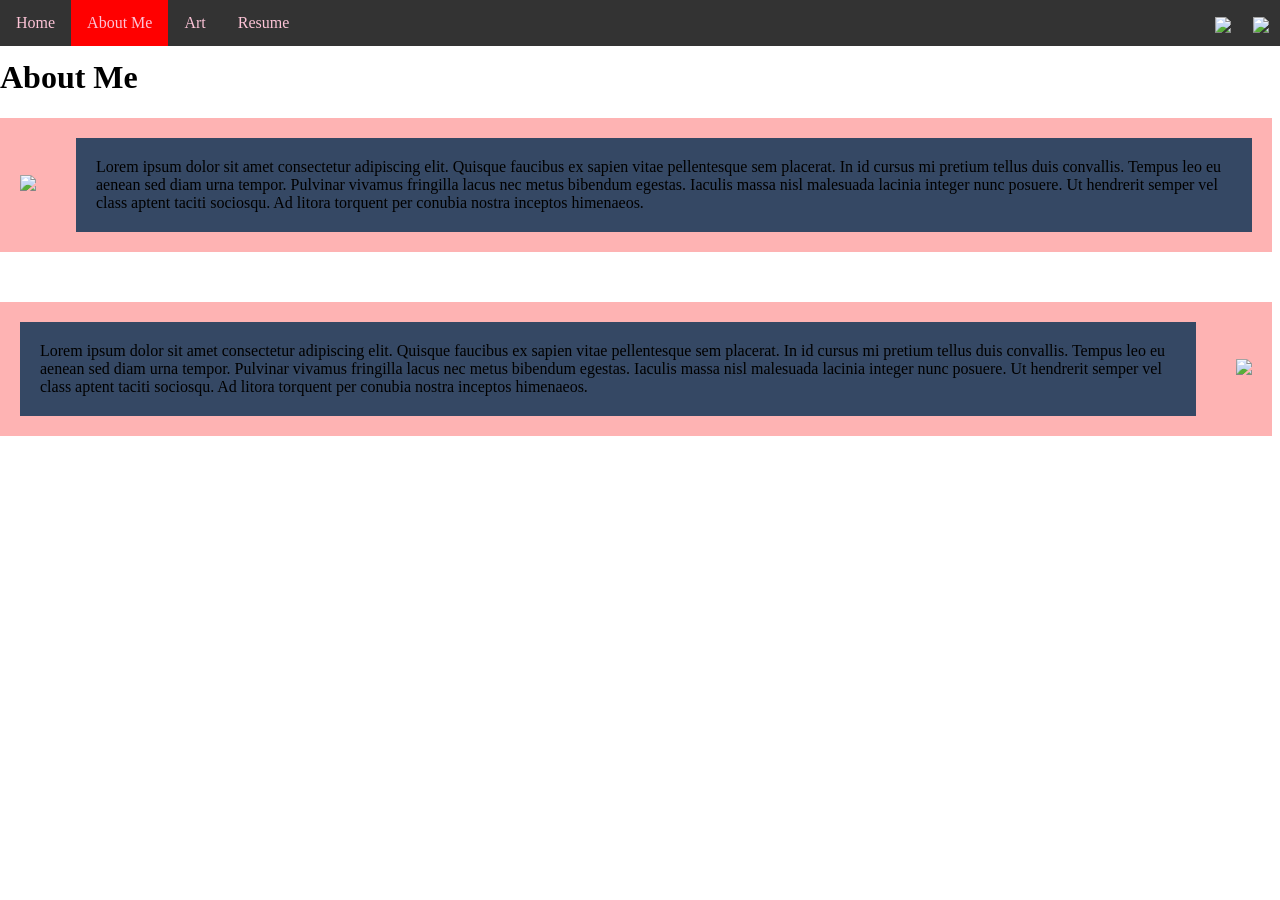
==== aboutme.html @ 874485f6 "customization" ====
<!DOCTYPE html>
<html>
  <head>
    <meta charset="utf-8" />
    <title>Final Project - About Me</title>
    <link href="style.css" rel="stylesheet" type="text/css" />
    <style>
      /* Styling Only Related To THIS Page */
      .parent-flex {
        display: flex;
        background-color: rgb(254, 179, 179);
        align-items: center;
        justify-content: space-around;
        margin-bottom: 50px;
      }

      .parent-flex img {
        width: 150px;
        padding: 20px;
      }
      .child-flex p {
        background-color: rgb(53, 72, 100);
        padding: 20px;
        margin: 20px;
      }
    </style>
  </head>
  <body>
    <!-- ⬆⬆⬆⬆ Nav Bar -->
    <ul>
      <li><a href="index.html">Home</a></li>
      <li><a class="active" href="aboutme.html">About Me</a></li>
      <li><a href="art.html">Art</a></li>
      <li><a href="resume.html">Resume</a></li>
      <li style="float: right">
        <a target="_blank" href=""
          ><img
            src="https://www.getfocused.no/wp-content/uploads/2022/09/White-YouTube-Logo-Transparent.png"
            style="width: 25px; margin: -5px"
        /></a>
      </li>
      <li style="float: right">
        <a target="_blank" href=""
          ><img
            src="https://img.icons8.com/win10/512/FFFFFF/instagram-new.png"
            style="width: 25px; margin: -5px"
        /></a>
      </li>
    </ul>

    <!-- ⬇⬇⬇⬇⬇⬇ Main Page Content -->
    <h1>About Me</h1>
    <div class="parent-flex">
      <div class="child-flex">
        <img
          src="images/HeartIcons.jpeg"
        />
      </div>
      <div class="child-flex">
        <p>
          Lorem ipsum dolor sit amet consectetur adipiscing elit. Quisque
          faucibus ex sapien vitae pellentesque sem placerat. In id cursus mi
          pretium tellus duis convallis. Tempus leo eu aenean sed diam urna
          tempor. Pulvinar vivamus fringilla lacus nec metus bibendum egestas.
          Iaculis massa nisl malesuada lacinia integer nunc posuere. Ut
          hendrerit semper vel class aptent taciti sociosqu. Ad litora torquent
          per conubia nostra inceptos himenaeos.
        </p>
      </div>
    </div>
    <div class="parent-flex">
      <div class="child-flex">
        <p>
          Lorem ipsum dolor sit amet consectetur adipiscing elit. Quisque
          faucibus ex sapien vitae pellentesque sem placerat. In id cursus mi
          pretium tellus duis convallis. Tempus leo eu aenean sed diam urna
          tempor. Pulvinar vivamus fringilla lacus nec metus bibendum egestas.
          Iaculis massa nisl malesuada lacinia integer nunc posuere. Ut
          hendrerit semper vel class aptent taciti sociosqu. Ad litora torquent
          per conubia nostra inceptos himenaeos.
        </p>
      </div>
      <div class="child-flex">
        <img
          src="images/VibeyTunes.png"
        />
      </div>
    </div>
  </body>
</html>
---- style.css ----
/* Styling Only Related To ALL Pages */

body {
  padding-top: 30px;
  margin-left: 0px;
}
/* ⬆⬆⬆⬆ Nav Bar Styling 
~~~~~ Taken From: 
https://www.w3schools.com/css/css_navbar_horizontal.asp */
ul {
  list-style-type: none;
  margin: 0;
  padding: 0;
  overflow: hidden;
  background-color: #333333;
  position: fixed;
  top: 0;
  width: 100%;
  z-index: 999;
}

li {
  float: left;
}

li a {
  display: block;
  color: rgb(252, 195, 214);
  text-align: center;
  padding: 14px 16px;
  text-decoration: none;
}

li a:hover:not(.active) {
  background-color: orange;
}

.active {
  background-color: red;
}

h1 {
  width: 100%;
}
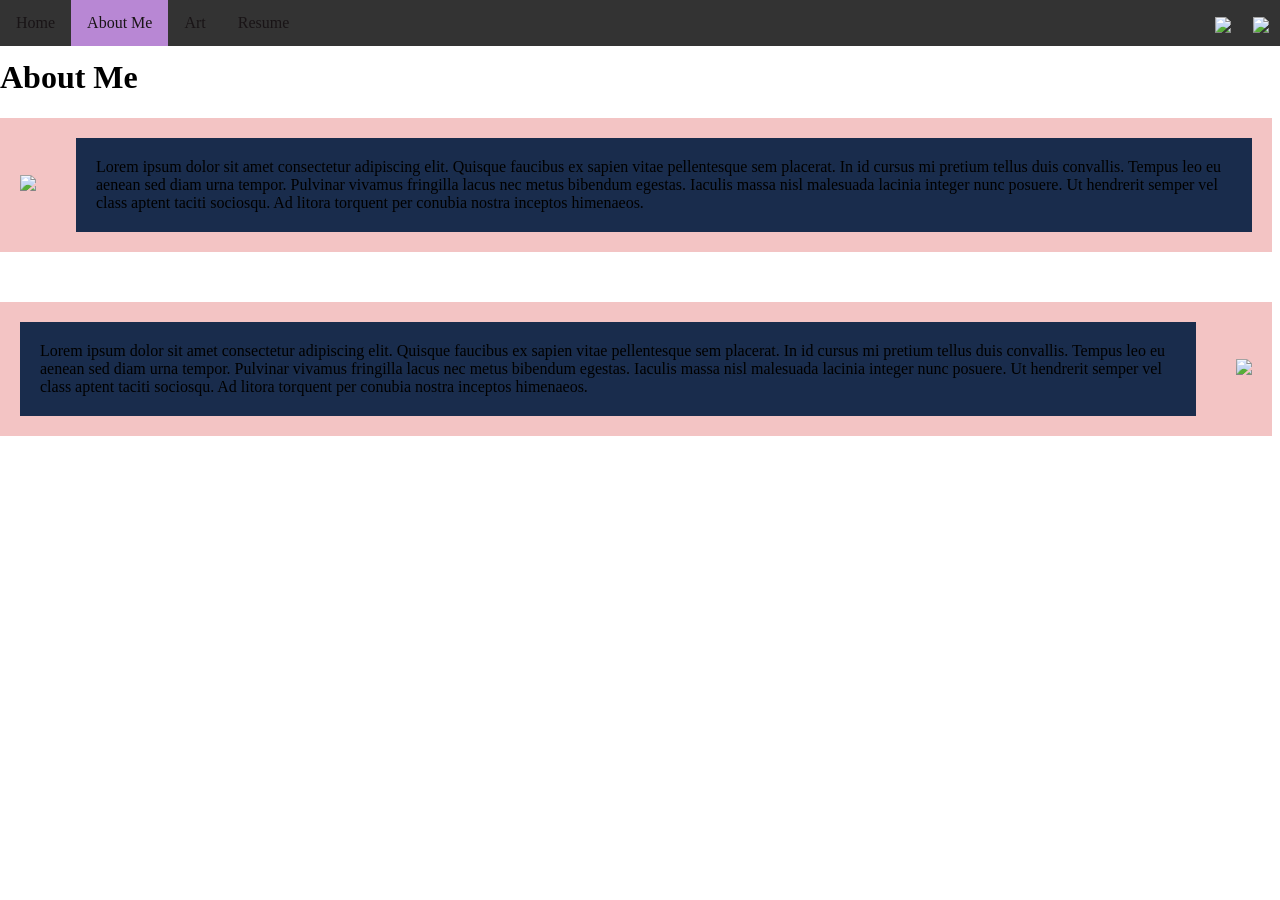
==== commit 2a84e3dc: "fhjuhgsf" ====
--- a/aboutme.html
+++ b/aboutme.html
@@ -8,7 +8,7 @@
       /* Styling Only Related To THIS Page */
       .parent-flex {
         display: flex;
-        background-color: rgb(254, 179, 179);
+        background-color: rgb(243, 196, 196);
         align-items: center;
         justify-content: space-around;
         margin-bottom: 50px;
@@ -19,7 +19,7 @@
         padding: 20px;
       }
       .child-flex p {
-        background-color: rgb(53, 72, 100);
+        background-color: rgb(25, 44, 76);
         padding: 20px;
         margin: 20px;
       }
--- a/style.css
+++ b/style.css
@@ -25,18 +25,18 @@
 
 li a {
   display: block;
-  color: rgb(252, 195, 214);
+  color: rgb(25, 20, 22);
   text-align: center;
   padding: 14px 16px;
   text-decoration: none;
 }
 
 li a:hover:not(.active) {
-  background-color: orange;
+  background-color: powderblue;
 }
 
 .active {
-  background-color: red;
+  background-color: rgb(184, 135, 212);
 }
 
 h1 {
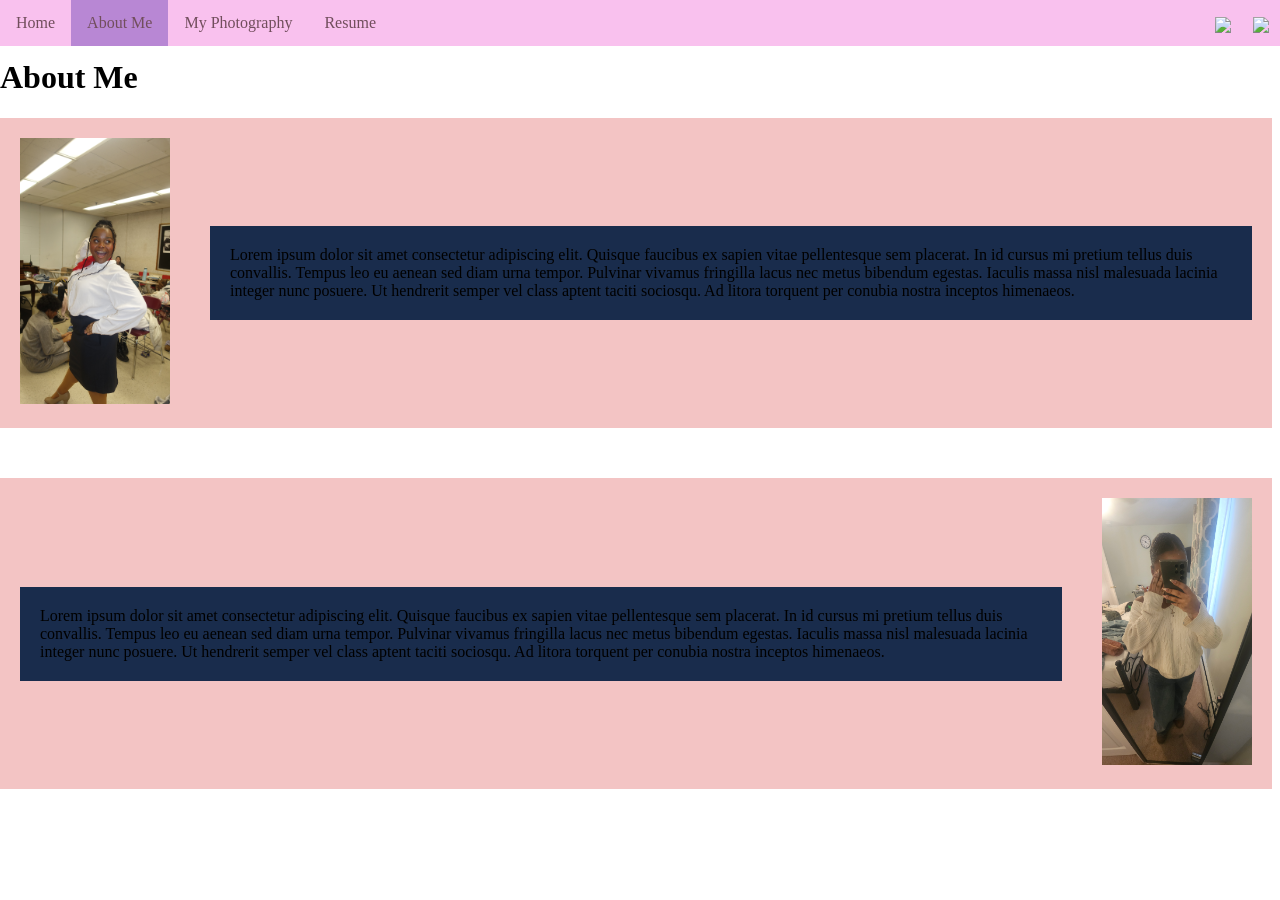
==== commit 63adb45d: "ouuu getting close to finish!" ====
--- a/aboutme.html
+++ b/aboutme.html
@@ -30,7 +30,7 @@
     <ul>
       <li><a href="index.html">Home</a></li>
       <li><a class="active" href="aboutme.html">About Me</a></li>
-      <li><a href="art.html">Art</a></li>
+      <li><a href="My Photography.html">My Photography</a></li>
       <li><a href="resume.html">Resume</a></li>
       <li style="float: right">
         <a target="_blank" href=""
@@ -53,7 +53,7 @@
     <div class="parent-flex">
       <div class="child-flex">
         <img
-          src="images/HeartIcons.jpeg"
+          src="images/DSC06766.JPG"
         />
       </div>
       <div class="child-flex">
@@ -82,9 +82,10 @@
       </div>
       <div class="child-flex">
         <img
-          src="images/VibeyTunes.png"
+          src="images/20251228_124329.jpg"
         />
       </div>
+     
     </div>
   </body>
 </html>
--- a/style.css
+++ b/style.css
@@ -12,7 +12,7 @@
   margin: 0;
   padding: 0;
   overflow: hidden;
-  background-color: #333333;
+  background-color: #f9c1ee;
   position: fixed;
   top: 0;
   width: 100%;
@@ -25,7 +25,7 @@
 
 li a {
   display: block;
-  color: rgb(25, 20, 22);
+  color: rgb(113, 78, 92);
   text-align: center;
   padding: 14px 16px;
   text-decoration: none;
@@ -42,3 +42,6 @@
 h1 {
   width: 100%;
 }
+li a:hover:not(.active) {
+  background-color: rgb(241, 140, 196);
+}
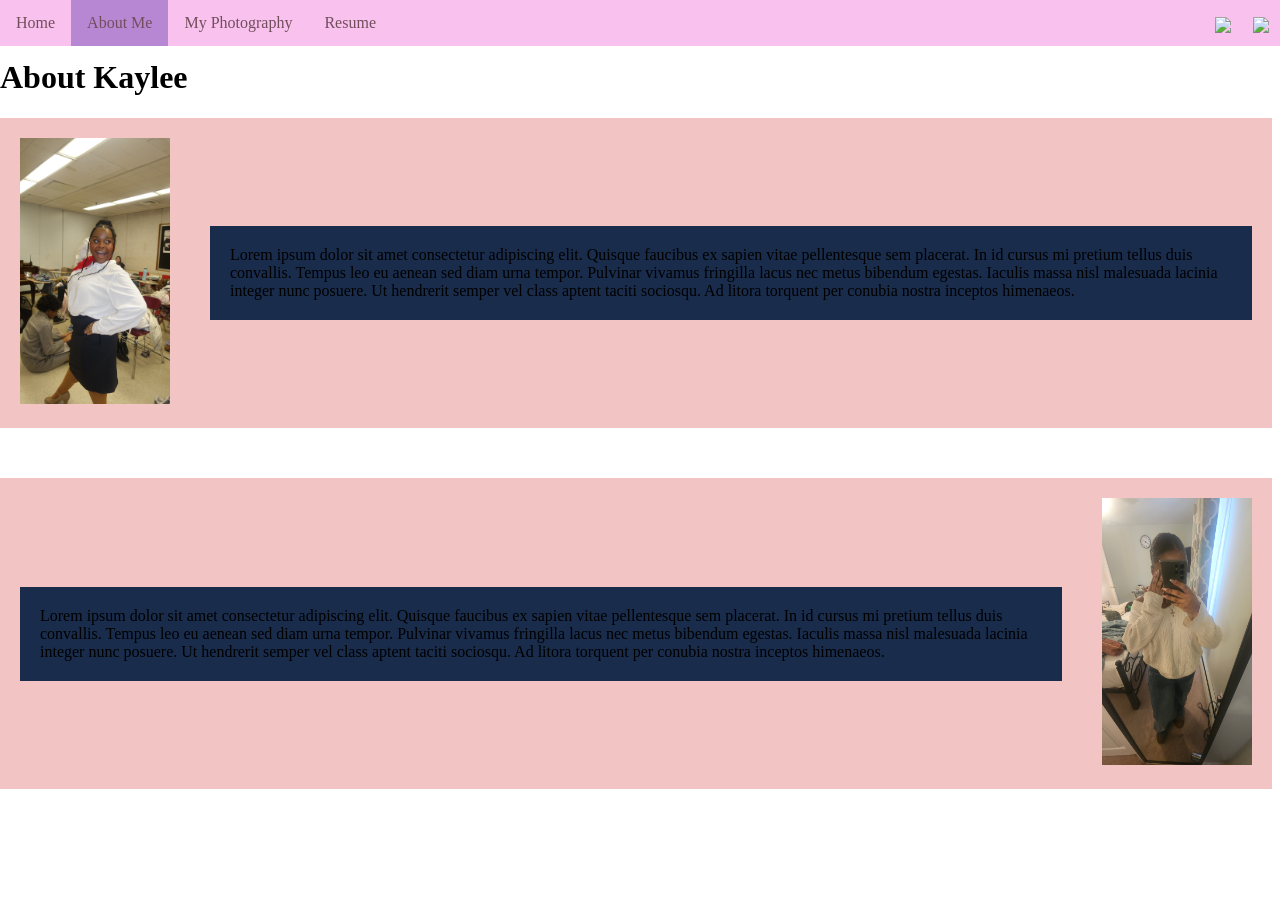
==== commit 4b9e185e: "flower" ====
--- a/aboutme.html
+++ b/aboutme.html
@@ -49,7 +49,7 @@
     </ul>
 
     <!-- ⬇⬇⬇⬇⬇⬇ Main Page Content -->
-    <h1>About Me</h1>
+    <h1>About Kaylee</h1>
     <div class="parent-flex">
       <div class="child-flex">
         <img
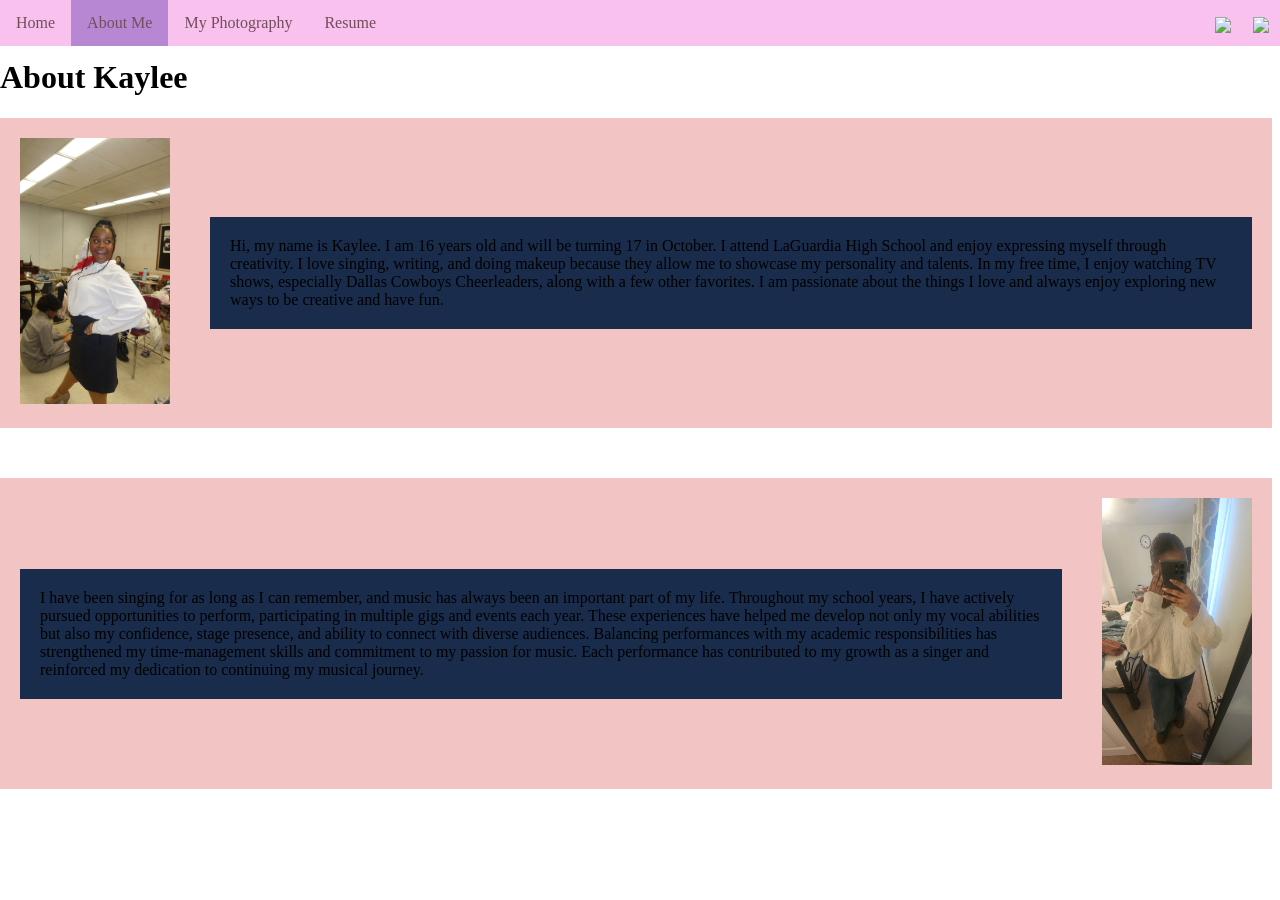
==== commit 644bd8f7: "90%" ====
--- a/aboutme.html
+++ b/aboutme.html
@@ -58,26 +58,14 @@
       </div>
       <div class="child-flex">
         <p>
-          Lorem ipsum dolor sit amet consectetur adipiscing elit. Quisque
-          faucibus ex sapien vitae pellentesque sem placerat. In id cursus mi
-          pretium tellus duis convallis. Tempus leo eu aenean sed diam urna
-          tempor. Pulvinar vivamus fringilla lacus nec metus bibendum egestas.
-          Iaculis massa nisl malesuada lacinia integer nunc posuere. Ut
-          hendrerit semper vel class aptent taciti sociosqu. Ad litora torquent
-          per conubia nostra inceptos himenaeos.
+        Hi, my name is Kaylee. I am 16 years old and will be turning 17 in October. I attend LaGuardia High School and enjoy expressing myself through creativity. I love singing, writing, and doing makeup because they allow me to showcase my personality and talents. In my free time, I enjoy watching TV shows, especially Dallas Cowboys Cheerleaders, along with a few other favorites. I am passionate about the things I love and always enjoy exploring new ways to be creative and have fun.
         </p>
       </div>
     </div>
     <div class="parent-flex">
       <div class="child-flex">
         <p>
-          Lorem ipsum dolor sit amet consectetur adipiscing elit. Quisque
-          faucibus ex sapien vitae pellentesque sem placerat. In id cursus mi
-          pretium tellus duis convallis. Tempus leo eu aenean sed diam urna
-          tempor. Pulvinar vivamus fringilla lacus nec metus bibendum egestas.
-          Iaculis massa nisl malesuada lacinia integer nunc posuere. Ut
-          hendrerit semper vel class aptent taciti sociosqu. Ad litora torquent
-          per conubia nostra inceptos himenaeos.
+         I have been singing for as long as I can remember, and music has always been an important part of my life. Throughout my school years, I have actively pursued opportunities to perform, participating in multiple gigs and events each year. These experiences have helped me develop not only my vocal abilities but also my confidence, stage presence, and ability to connect with diverse audiences. Balancing performances with my academic responsibilities has strengthened my time-management skills and commitment to my passion for music. Each performance has contributed to my growth as a singer and reinforced my dedication to continuing my musical journey.
         </p>
       </div>
       <div class="child-flex">
